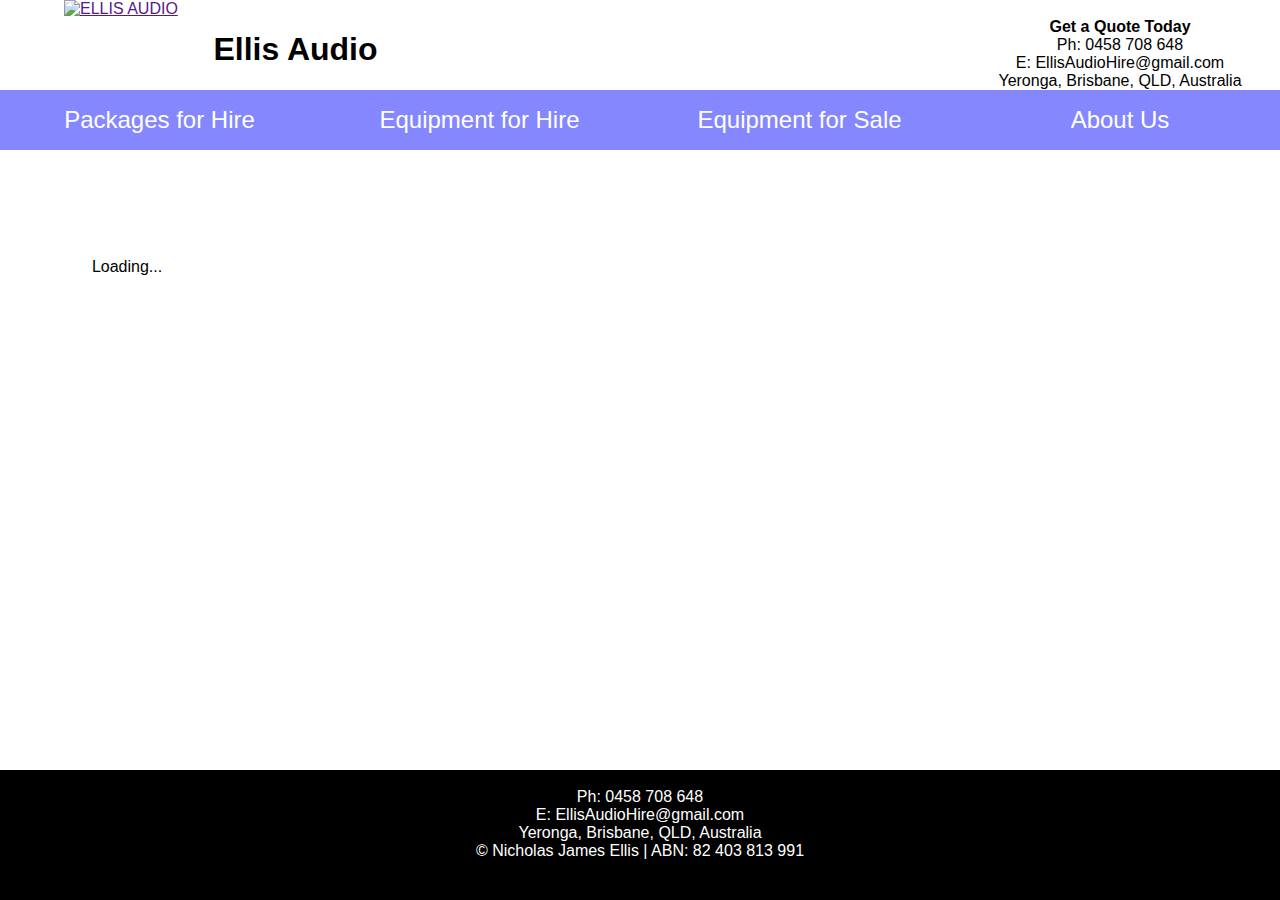
==== dev/index.html @ c47a0520 "change dir name" ====
<!DOCTYPE html>

<html>
<div id="container">
  <head>
    <base target="_top">
    <meta name="viewport" content="width=device-width, initial-scale=1.0">
    <style>
  
  * {box-sizing: border-box;}
  
  .col-1 {width: 10%;margin: 0.5%;padding: 15px;}
  .col-2 {width: 5%;margin: 0.5%;padding: 15px;}
  .col-3 {width: 25%;}
  .col-item {width: 19%;background-color:white;max-height:330px;min-height:330px;margin:0.5%;padding:15px;border-radius: 2px;border: 2px solid #8587fe;}
  .col-4 {width: 6%;margin: 0.5%;padding: 15px;}
  .col-5 {width: 86%;margin: 0.5%;padding: 0;}
  .col-6 {width: 50%;}
  .col-7 {width: 58.33%;}
  .col-8 {width: 66.66%;}
  .col-9 {width: 75%;}
  .col-10 {width: 80%;}
  .col-11 {width: 90%;}
  .col-12 {width: 100%;padding:0;margin:0;}
  .col-footer {width: 100%;background-color:black;color:white;text-align:center;max-height:200px;margin:0;padding: 15px;}
  
  .col-item span {
   position: sticky;
   bottom: 0;
   left: 0;
  }
  
  [class*='col-'] {
  float: left;
  }
  
  .row::after {
  content: '';
  clear: both;
  display: table;
  width:80%;
  }
  
  #container 
  {
    min-height:100%;
    position:relative;
    background-size: 100%;
    background-image: url("https://scontent.fbne3-1.fna.fbcdn.net/v/t1.0-9/24862291_908647219294098_495214972556443468_n.jpg?oh=a1a7885bde6877ae93090bb634183d83&oe=5AB51058");
    background-repeat: no-repeat;
    background-position: center top;
    background-attachment: fixed;
    font-family: 'Open Sans', sans-serif;
  }
  
  #body 
  {
    padding:10px;
    padding-bottom:130px;   /* Height of the footer */
    overflow:hidden;
  }
  
  #footer 
  {
    text-align:center;
    position:absolute;
    bottom:0;
    width:100%;
    height:130px;   /* Height of the footer */
    background-color:black;
    color: white;
  }
  
  .footer::after {
  content: '';
  clear: both;
  display: table;
  }
  
  html, body
  {
    width:100%;
    height:100%;
    padding:0px;
    /*background-color: #40404d;*/
    overflow-x:hidden;
       margin:0;

  }
  
  html
  {
    padding:0px;
  }
  
  h1{font-family: 'Open Sans', sans-serif;text-align:center;font-size:medium;text-align:left;}
  h2{font-family: 'Open Sans', sans-serif;text-align:center;font-size:small;text-align:left;}
  
/* Style The Dropdown Button */
.dropbtn {
    background-color: white;
    color: black;
    padding: 5px 16px;
    font-size: 16px;
    cursor: pointer;
    margin: 0;
    border-radius: 2px;
    border: 2px solid #8587fe;
}

/* The container <div> - needed to position the dropdown content */
.dropdown {
    position: relative;
    display: inline-block;
}

/* Dropdown Content (Hidden by Default) */
.dropdown-content {
    display: none;
    position: absolute;
    background-color: white;
    min-width: 160px;
    box-shadow: 0px rgba(0,0,0,0.2);
    z-index: 1;
    border-radius: 2px;
    border: 2px solid #8587fe;
}

/* Links inside the dropdown */
.dropdown-content button {
    color: black;
    background-color: white;
    padding: 5px 16px;
    text-decoration: bold;
    display: block;
    border-radius: 0px;
    border: 0px solid #8587fe;
}

/* Change color of dropdown links on hover */
.dropdown-content button:hover {background-color: #313deb; color:white;}

/* Show the dropdown menu on hover */
.dropdown:hover .dropdown-content {
    display: block;
}

/* Change the background color of the dropdown button when the dropdown content is shown */
.dropdown:hover .dropbtn {
    background-color: #3e8e41;
}
  
  #nav
  {
    width: 100%; /* 1000 */;
    font-family: 'Open Sans', sans-serif;
    font-weight: 400;
    position: relative;
    left: 0;
    margin-left: 0; /* 30 480 */;
    margin: 0; /* 30 480 */;
    text-decoration:none;
    padding: 0;
    text-align: justify;
    z-index:1;
    background-color: #8587fe;
  }     

  #nav ul
  {
    padding: 0;
    margin: 0;
  }

  #nav li, button
  {
    position: relative;
    list-style-type: none;
    box-sizing: border-box;
    float:left;
    display: inline-block;
    width: 100%;
    background-color: #8587fe;
        padding: 0;
    margin:0;
  }
  
  #nav li button
  {
    color: #fff;
    display: block;
    text-decoration:none;
        padding: 0;
    margin:0;
  }

  #nav li button:active
  {
    background-color: #313deb !important;
  }

/* first level */

  #nav > ul
  {
    height: 3.75em;
    background-color: #8587fe;
    padding: 0;
    margin:0;
  }
  
  #nav > ul > li
  {
    width: 25%;
    height: 100%;
    float: left;
    padding: 0;
    margin:0;
  }
                   
  #nav > ul > li > button
  {
    border:none;
    height: 100%;
    font-size: 1.5em;
    line-height: 2.5em;
    text-align: center;
    padding: 0;
    margin:0;
  }
                        
  #nav > ul > li:not( :last-child ) > button
  {
    border-right: 1px solid #8587fe;
        padding: 0;
    margin:0;
  }
  
  #nav > ul > li > button:hover
  {
    background-color: #313deb;
  }
                        
  #nav > ul > li:hover > button
  #nav > ul:not( :hover ) > li.active > button
  {
    background-color: #8587fe;
  }


  /* second level */

  #nav li ul
  {
    background-color: #8587fe;
    display: none;
    position: absolute;
    top: 100%;
    padding: 0;
    margin: 0;
    text-align: center;
  }
  
  #nav li:hover ul
  {
    display: block;
    left: 0;
    right: 0;
  }
  
  #nav li:not( :first-child ):hover ul
  {
    left: -1px;
  }
  
  #nav li ul button
  {
    font-size: 1.25em;
    border-top: 1px solid #8587fe;
    padding: 0.75em;
    border:none;
    margin: 0;
  }
  
  #nav li ul li button:hover
  #nav li ul:not( :hover ) li.active button
  {
    background-color: #313deb;
  }
  
    #nav > ul > li > ul > li > button:hover
  {
    background-color: #313deb;
  }
  </style> 
  <div class='row' style='background-color:white'>
  <div class='col-2' style='margin: 0.5% 0;padding: 15px 0;'></div>
  <div class='col-1' style='margin: 0;padding: 0;max-height:10%;min-height:10%;'>
  <a href="" onclick='updatePage("Home", "Show All", "All")'><img src='https://scontent.fbne3-1.fna.fbcdn.net/v/t1.0-9/24900087_911932592298894_89439111182113715_n.jpg?oh=1185395e01bd365416a9c7cb86aa681e&oe=5AD5FC6A' alt='ELLIS AUDIO' style='max-width:100%;max-height:100%;'></a>
  </div>
  <div class='col-6' style='margin: 0 0.5%;padding: 0 15px;max-height:10%;min-height:10%;'>
  <h1 style='font-size:200%;float:left;margin-top:5%;'>Ellis Audio</h1>
  </div>
  <div class="col-3" style="float:right;text-align:center;font-family: 'Open Sans', sans-serif;">
  <br>
  <b>Get a Quote Today<br></b>
  Ph: 0458 708 648<br>
  E: EllisAudioHire@gmail.com<br>
  Yeronga, Brisbane, QLD, Australia
  </div>
  <div class='row' style=''>
  <div class='col-12' style='margin: 0;padding: 0;background-color:#40404d;'>
  <nav id="nav" role="navigation" style="padding: 0;margin:0;">
<!--	<a href="#nav" title="Show navigation">Show navigation</a>
	<a href="#" title="Hide navigation">Hide navigation</a>-->
	<ul class="clearfix" style="padding: 0;margin:0;">
      <li><button onclick="$('#items').empty().append('Loading...');updatePage('Hire Packages', 'Show All', 'Category');">Packages for Hire</button></li>
      <li>
		<button href="" aria-haspopup="true" onClick="return false;">Equipment for Hire</button>
		<ul>
	      <li><button onclick="$('#items').empty().append('Loading...');updatePage('Audio Hire', 'Show All', 'Category');">Audio Equipment</button></li><br>		
		  <li><button onclick="$('#items').empty().append('Loading...');updatePage('Visual Hire', 'Show All', 'Category');">Display Equipment</button></li><br>
		  <li><button onclick="$('#items').empty().append('Loading...');updatePage('Lighting Hire', 'Show All', 'Category');">Lighting Equipment</button></li>
		</ul>
	  </li>
      <li>
	    <button onclick="$('#items').empty().append('Loading...');updatePage('For Sale', 'Show All', 'Category');">Equipment for Sale</button>
	  </li>
	  <li><button onclick="$('#items').empty().append('Loading...');updatePage('About Us', 'Show All', 'Category');">About Us</button>
  	  </li>
	</ul>
  </nav>
  </div></div></div>
  </head>
  <body>
    <div id="body">
  <div class="row" id="header-row" style="text-align:center; color:white;margin:auto;"> 
  <div class="col-12">
  <h1 id="page-header" style="margin:auto;text-align:center;margin-top:1%;font-size:xx-large;text-outline: 2px 2px #8587fe;">Loading...</h1>
  </div>
  </div>
  <div class="row" id="btn-row">
    <div class="col-4" style="min-height:0 margin-bottom:0;">
  </div>
  <div class="col-5" /*style="color:white;padding:0;margin:0;width:85%;min-height:0;margin-top:0.5%;margin-bottom:0.5%;"*/>
  
<div class="dropdown">
  <button class="dropbtn" id="filter-btn" style="display:none;">Filter by Category</button>
  <div id="filter-options" class="dropdown-content">
    <a href="#">Loading...</a>
  </div>
</div>
<div class="dropdown">
  <button class="dropbtn" id="sort-btn" style="display:none;">Sorted by</button>
  <div id="sort-options" class="dropdown-content">
    <a href="#">Loading...</a>
  </div>
</div>
  </div>
  </div>
  <div class="row">
  </div>
  <div class='col-4' style='margin:0px'></div>
  <div id="items" class="col-5" >
  Loading...
    </div>
  </div>    
<script src="https://code.jquery.com/jquery-1.10.1.min.js"></script>
<script >
  // The code in this function runs when the page is loaded.
  $(function()
  {
    $('#items').empty()

    var page = getQueryVariable("page")
    if(page)
    {
      updatePage(page, "Show All", "All");
    }
    else
    {
      updatePage("Home", "Show All", "All");
    }
  });

  function updatePage(page, category, sort)
  {
    $('#header-row').show();
    $('#page-header').empty().append(page);
    $('#items').hide();
    if(page == "Hire Packages")
    {
      $('#items').empty();
      $('#btn-row').hide();
      $('#filter-btn').hide();
      $('#sort-btn').hide();
      showPackages(page);
    }
    else if(page == "For Sale")
    {
      showSaleItems(page);
      $('#btn-row').hide();
      $('#filter-btn').hide();
      $('#sort-btn').hide();
    }
    else if(page.indexOf("Hire") != -1)
    {
      if(category == "Show All")
      {
        $('#filter-btn').empty().append("Filter by Category");
      }
      else
      {
        $('#filter-btn').empty().append(category + ' <span style="color:red">&otimes;</span>');
      }
      if((sort == "Show All")||(sort == "All")||(sort == "Category"))
      {
        sort = "Category";
        $('#sort-btn').empty().append("Sorted by Name");
      }
      else
      {
        $('#sort-btn').empty().append(sort + ' <span style="color:red">&otimes;</span>');
      }
      showHireItems(page, category, sort);
      showFilter(page, sort); 
      showSort(page, category);
    }
    else if(page == "About Us")
    {
      // showAboutUs();
      $('#btn-row').hide();
      $('#filter-btn').hide();
      $('#sort-btn').hide();
      $('#items').empty.append("<div class='col-12' style='background-color:white;margin:0.5%;padding:15px;border-radius: 2px;border: 2px solid #8587fe;min-height:200px;text-align:center;'>Under Development"/*+'<iframe src="https://www.facebook.com/plugins/page.php?href=https%3A%2F%2Fwww.facebook.com%2Fellisaudiohire&tabs=timeline&width=340&height=500&small_header=false&hide_cover=false&show_facepile=true&appId" width="340" height="500" style="border:none;overflow:hidden" scrolling="no" frameborder="0" allowTransparency="true"></iframe>'+*/"</div>");
    }
    else
    {
      $('#items').hide();
      $('#header-row').hide();
      $('#page-header').empty();
      $('#btn-row').hide();
      $('#filter-btn').hide();
      $('#sort-btn').hide();
      $('#items').empty();
      $.getJSON("ellisaudio.github.io/index.json").done(function(items) 
      { 
        $('#items').prepend("<div class='row'><div class='col-12' style='background-color:white;margin:0.5%;padding:15px;border-radius: 2px;border: 2px solid #8587fe;min-height:200px;text-align:center;width:99%'>"+items.content+"</div></div>");
      });
      $('#items').append('<div class="row" style="text-align:center; color:white;margin:auto;"><div class="col-12"><h1 style="margin:auto;text-align:center;margin-top:1%;font-size:xx-large;text-outline: 2px 2px #8587fe;">Our Packages for Hire</h1></div></div><div class="row">');

      showPackages("Hire Packages");
      $('#items').append('</div>');
    }
    $('#items').show();
  }

  function getQueryVariable(variable)
  {
    var query = window.location.search.substring(1);
    var vars = query.split("&");
    for (var i=0;i<vars.length;i++) 
    {
      var pair = vars[i].split("=");
      if(pair[0] == variable)
        {
          var str = pair[1];
          str.replace(/%20/, " ");
          return decodeURI(str);
        }
    }
    return(false);
  }

  function showAboutUs()
  {
    $('#items').empty();
    $.getJSON("ellisaudio.github.io/About Us.json").done(function(items) 
    {
      $('#items').append("<div class='col-12' style='background-color:white;margin:0.5%;padding:15px;border-radius: 2px;border: 2px solid #8587fe;min-height:200px;text-align:center;'>"+items.content+"</div>");
    });
  }

  function showSaleItems(page)
  {
    $('#items').empty();
    $.getJSON("ellisaudio.github.io/DB/Products/"+page+".json").done(function(items) 
    {
      for(var ii in items)
      {
        var html = "<div class='col-item' style='overflow:hidden;'>";
        html += "<img src='"+items[ii].photo+"' alt='Image Not Available' style='min-height:170px;max-height:170px;display:block;margin: 0 auto;max-width:100%;object-fit:contain;'>";
        html += "<span><h1>"+items[ii].name+"</h1>";
        html += "<h2>$"+items[ii].cost+"</h2>";
        html += "<a href='"+items[ii].website+"'>More Info</a>";
        html += "</span></div>";
        $('#items').append(html);
      }
    });
  }

  function showHireItems(page, category, sort)
  {
    $('#items').empty();
    $.getJSON("ellisaudio.github.io/DB/Products/"+page+".json").done(function(items) 
    {
      if(sort == "Name")
      {
        items.sort( function(a, b) {
          a = a.name.toLowerCase();
          b = b.name.toLowerCase();

          return a < b ? -1 : a > b ? 1 : 0;
        });
      }
      else if(sort == "Price Low-High")
      {
        items.sort(function(a, b) {
          return parseFloat(a.perDay) - parseFloat(b.perDay);
        });
      }
      else if(sort == "Price High-Low")
      {
        items.sort(function(a, b) {
          return parseFloat(a.perDay) - parseFloat(b.perDay);
        });
        items.reverse();
      }
      else if(sort == "Category")
      {
        items.sort( function(a, b) {
          a = a.category.toLowerCase();
          b = b.category.toLowerCase();

          return a < b ? -1 : a > b ? 1 : 0;
        });
      }
      for(var ii in items)
      {
        if(category == "Show All")
        {
          var html = "<div class='col-item' style='overflow:hidden;'>";
          html += "<img src='"+items[ii].photo+"' alt='Image Not Available' style='min-height:170px;max-height:170px;display:block;margin: 0 auto;max-width:100%;object-fit:contain;'>";
          html += "<span><h1>"+items[ii].name+"</h1>";
          html += "<h2>$"+items[ii].perDay+"/Day       $"+items[ii].perWeek+"/Week</h2>";
          html += "<a href='"+items[ii].website+"'>More Info</a>";
          html += "</span></div>";
          $('#items').append(html);
        }
        else
        {
          if(items[ii].category == category)
          {
            var html = "<div class='col-item' style='overflow:hidden;'>";
            html += "<img src='"+items[ii].photo+"' alt='Image Not Available' style='min-height:170px;max-height:170px;display:block;margin: 0 auto;max-width:100%;object-fit:contain;'>";
            html += "<span><h1>"+items[ii].name+"</h1>";
            html += "<h2>$"+items[ii].perDay+"/Day       $"+items[ii].perWeek+"/Week</h2>";
            html += "<a href='"+items[ii].website+"'>More Info</a>";
            html += "</span></div>";
            $('#items').append(html);
          }
        }
      }
    });
  }

    function showPackages(page)
  {
    $.getJSON("ellisaudio.github.io/DB/Products/"+page+".json").done(function(items) 
    {
      for(var ii in items)
      {
        if(!items[ii].hide)
        {
          var html = "<div class='col-item' style='max-height:580px;min-height:580px;overflow:hidden;'>";
          html += "<img src='"+items[ii].photo+"' alt='Image Not Available' style='min-height:170px;max-height:170px;display:block;margin: 0 auto;max-width:100%;object-fit:contain;'>";
          html += "<span><h1>"+items[ii].name+"</h1>";
          html += "<h2>$"+items[ii].perDay+"/Day       $"+items[ii].perWeek+"/Week</h2>";
          html += "<p>"+items[ii].shortDesc+"</p>";
          html += "<a href='"+items[ii].website+"'>More Info</a>";
          html += "</span></div>";
          $('#items').append(html);
        }
      }
    });
  }

  function showFilter(page, sort) 
  {
    $.getJSON("ellisaudio.github.io/DB/Products/"+page+"-categories.json").done(function(categories) 
    {
      $('#filter-btn').show()
      $('#filter-options').empty();
      if(page == "Audio Hire"){var type = 0;}
      else if(page == "Visual Hire"){var type = 1;}
      else if(page == "Lighting Hire"){var type = 2;}
      else{$('#dropbtn').hide();return false;}
      for(var ii in categories)
      {
        if((categories[ii].category == "")||(categories[ii].category == null)||(categories[ii].category == undefined))
        {
          return;
        }
        else
        {
          $('#filter-options').append("<button onclick='$("+'"'+"#items"+'"'+").empty().append("+'"Loading..."'+");updatePage("+'"'+page+'"'+", "+'"'+categories[ii].category+'"'+", "+'"'+sort+'"'+");showSort("+'"'+page+'"'+", "+'"'+categories[ii].category+'"'+");'>"+categories[ii].category+"</button><br>");
        }
      }
    });
    return;
  }

  function showSort(page, category) 
  {
      $('#sort-btn').show()
      $('#sort-options').empty();
      var sortoptions = ["Category", "Name", "Price Low-High", "Price High-Low"];
      for(var ii in sortoptions)
      {
        $('#sort-options').append("<button onclick='$("+'"'+"#items"+'"'+").empty().append("+'"Loading..."'+");updatePage("+'"'+page+'", "'+category+'", "'+sortoptions[ii]+'"'+");showfilter("+'"'+page+'", "'+sortoptions[ii]+'"'+");'>Sorted by "+sortoptions[ii]+"</button><br>");
      }
    return;
  }
</script>
</body>
<footer>
  <div id='footer'>
  <br>
  Ph: 0458 708 648<br>
  E: EllisAudioHire@gmail.com<br>
  Yeronga, Brisbane, QLD, Australia<br>
  © Nicholas James Ellis  |   ABN: 82 403 813 991
  </div>
</div>
</footer>
</html>
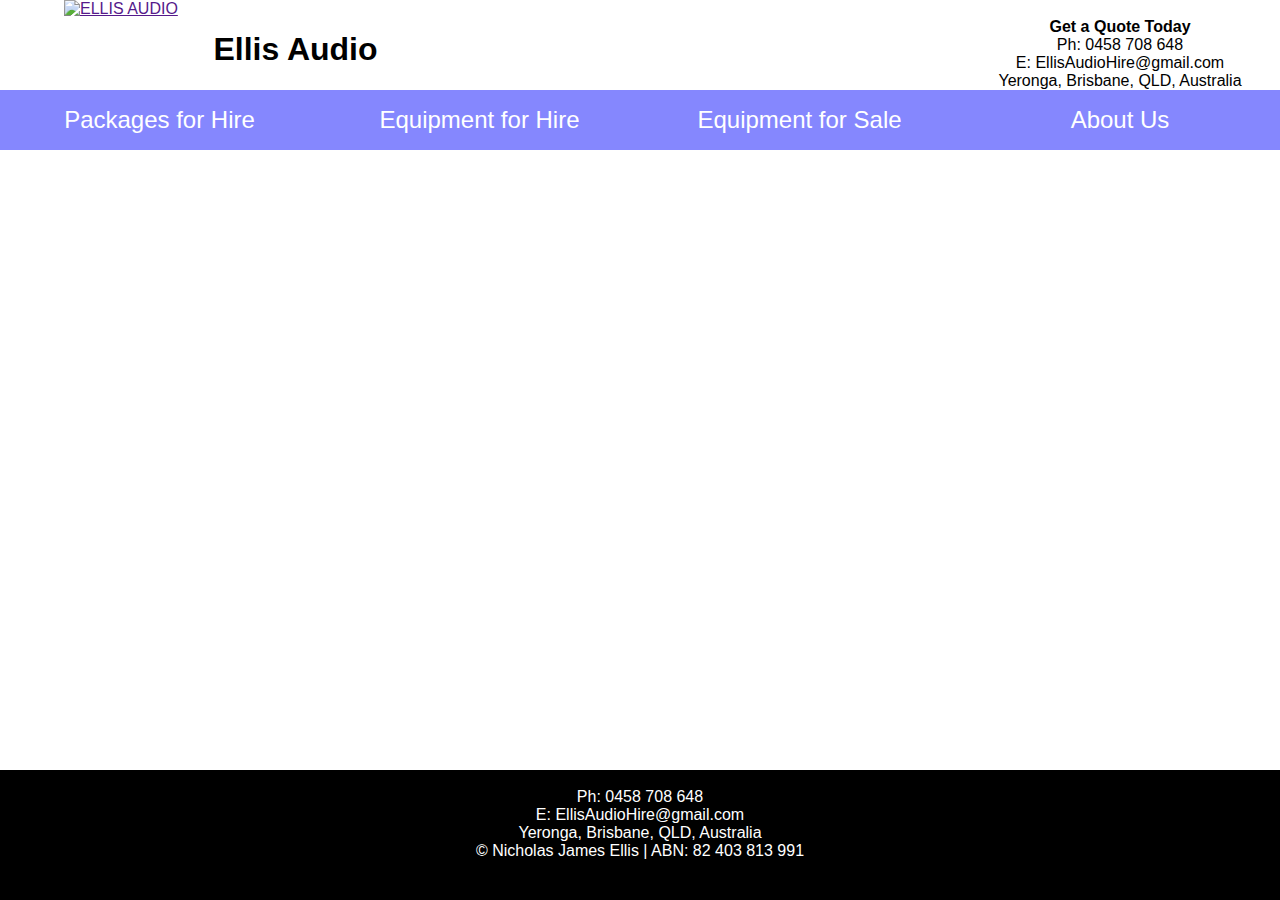
==== commit 4c14aa6e: "update dev/index" ====
--- a/dev/index.html
+++ b/dev/index.html
@@ -416,15 +416,16 @@
       if((sort == "Show All")||(sort == "All")||(sort == "Category"))
       {
         sort = "Category";
-        $('#sort-btn').empty().append("Sorted by Name");
+        $('#sort-btn').empty().append("Sorted by "+sort);
       }
       else
       {
-        $('#sort-btn').empty().append(sort + ' <span style="color:red">&otimes;</span>');
+        $('#sort-btn').empty().append("Sorted by "+sort + ' <span style="color:red">&otimes;</span>');
       }
       showHireItems(page, category, sort);
       showFilter(page, sort); 
       showSort(page, category);
+      $('#btn-row').show();
     }
     else if(page == "About Us")
     {
@@ -432,7 +433,8 @@
       $('#btn-row').hide();
       $('#filter-btn').hide();
       $('#sort-btn').hide();
-      $('#items').empty.append("<div class='col-12' style='background-color:white;margin:0.5%;padding:15px;border-radius: 2px;border: 2px solid #8587fe;min-height:200px;text-align:center;'>Under Development"/*+'<iframe src="https://www.facebook.com/plugins/page.php?href=https%3A%2F%2Fwww.facebook.com%2Fellisaudiohire&tabs=timeline&width=340&height=500&small_header=false&hide_cover=false&show_facepile=true&appId" width="340" height="500" style="border:none;overflow:hidden" scrolling="no" frameborder="0" allowTransparency="true"></iframe>'+*/"</div>");
+      $('#page-header').append("<br>(Under Construction)");
+//       $('#items').empty.append("<div class='col-12' style='background-color:white;margin:0.5%;padding:15px;border-radius: 2px;border: 2px solid #8587fe;min-height:200px;text-align:center;'>Under Development"/*+'<iframe src="https://www.facebook.com/plugins/page.php?href=https%3A%2F%2Fwww.facebook.com%2Fellisaudiohire&tabs=timeline&width=340&height=500&small_header=false&hide_cover=false&show_facepile=true&appId" width="340" height="500" style="border:none;overflow:hidden" scrolling="no" frameborder="0" allowTransparency="true"></iframe>'+*/"</div>");
     }
     else
     {
